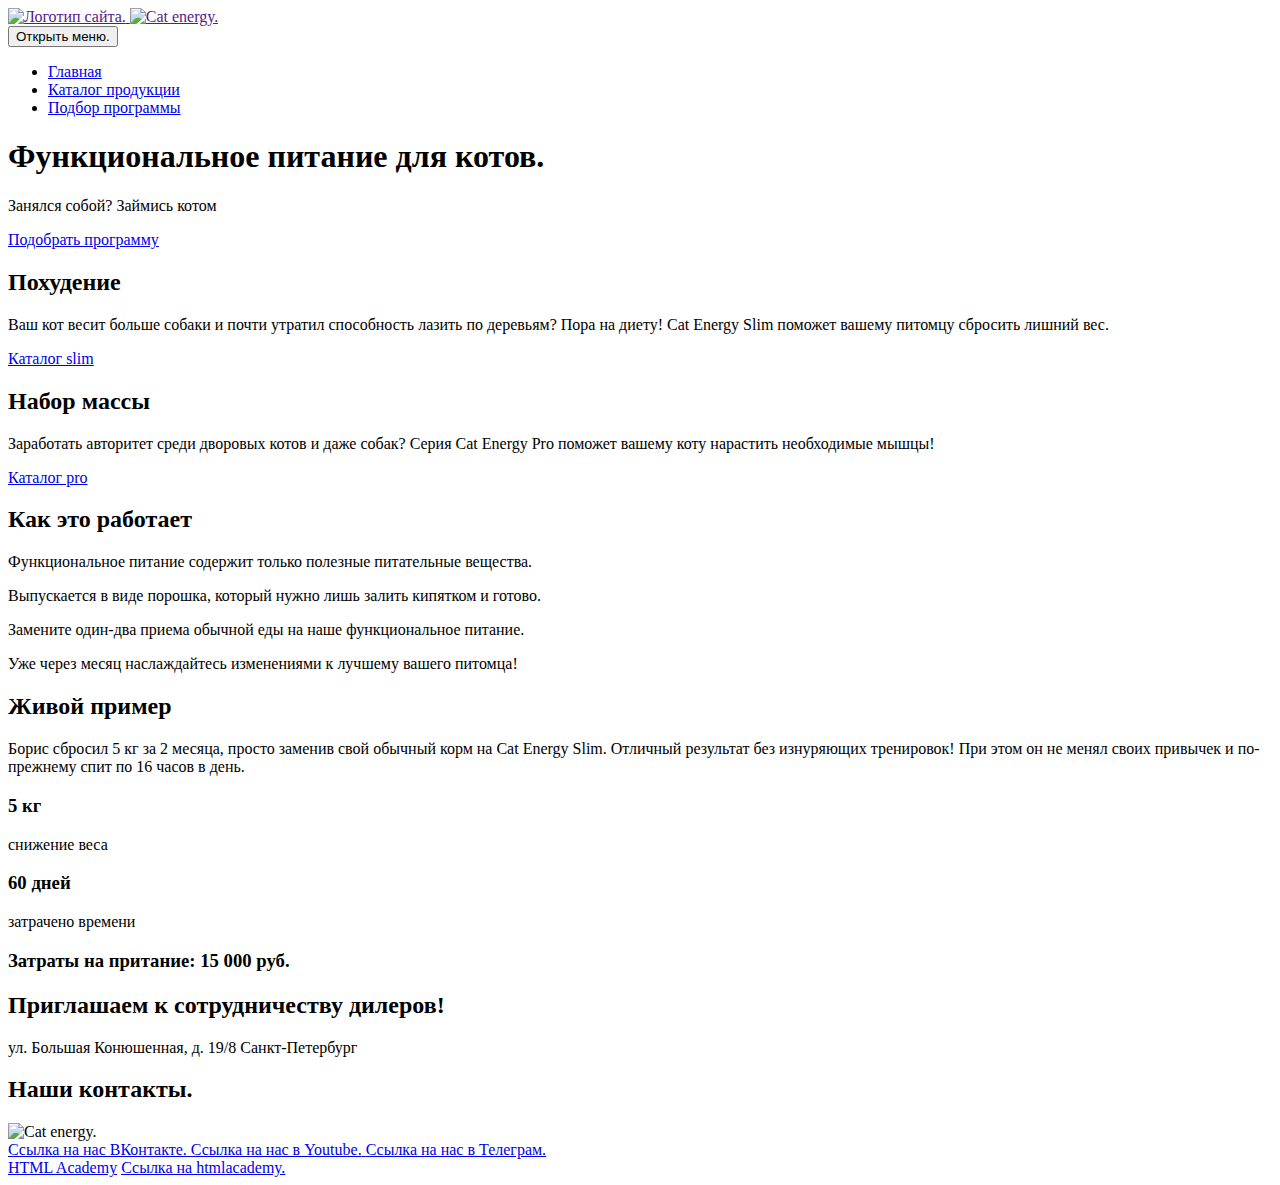
==== source/index.html @ 4a3897a3 "Добавляет разметку главной страницы" ====
<!DOCTYPE html>
<html lang="ru">
  <head>
    <meta charset="utf-8">
    <title>HTML Academy: Кэт энерджи</title>
  </head>
  <body class="page__body">
    <div class="page__index">
      <header class="main-header">
        <a class="main-header__logo" href="">
          <img  class="main-header__logo-img" src="#" alt="Логотип сайта.">
          <img  class="main-header__logo-text" src="#" alt="Cat energy.">
        </a>
        <nav class="main-nav">
          <button class="main-nav__toggle">
            <span class="visually-hidden">Открыть меню.</span>
          </button>
          <ul class="main-nav__list">
            <li class="main-nav__list-item">
              <a class="main-nav__list-link" href="#">
                Главная
              </a>
            </li>
            <li class="main-nav__list-item">
              <a class="main-nav__list-link" href="#">
                Каталог продукции
              </a>
            </li>
            <li class="main-nav__list-item">
              <a class="main-nav__list-link" href="#">
                Подбор программы
              </a>
            </li>
          </ul>
        </nav>
      </header>
      <main class="main-container">
        <section class="promo">
          <div class="promo__text">
            <h1 class="promo__title">Функциональное питание для котов.</h1>
            <p class="promo__description">Занялся собой? Займись котом</p>
          </div>
          <a  class="promo__link" href="#">Подобрать программу</a>
        </section>
        <section class="programs">
          <div class="programs__card">
            <h2 class="programs__title">Похудение</h2>
            <div class="programs__img"></div>
            <p class="programs__description">Ваш кот весит больше собаки и почти утратил способность лазить по деревьям? Пора на диету! Cat Energy Slim поможет вашему питомцу сбросить лишний вес.</p>
            <a class="programs__link" href="#">Каталог slim</a>
          </div>
          <div class="programs__card">
            <h2 class="programs__title">Набор массы</h2>
            <div class="programs__img"></div>
            <p class="programs__description">Заработать авторитет среди дворовых котов и даже собак? Серия Cat Energy Pro поможет вашему коту нарастить необходимые мышцы!</p>
            <a class="programs__link" href="#">Каталог pro</a>
          </div>
        </section>
        <section class="special">
          <h2 class="special__title">Как это работает</h2>
          <div class="special__card">
            <p class="special__card-description">
              Функциональное питание содержит только полезные питательные вещества.
            </p>
          </div>
          <div class="special__card">
            <p class="special__card-description">
              Выпускается в виде порошка, который нужно лишь залить кипятком и готово.
            </p>
          </div>
          <div class="special__card">
            <p class="special__card-description">
              Замените один-два приема обычной еды на наше функциональное питание.
            </p>
          </div>
          <div class="special__card">
            <p class="special__card-description">
              Уже через месяц наслаждайтесь изменениями к лучшему вашего питомца!
            </p>
          </div>
        </section>
        <section class="example">
          <div class="example__text">
            <h2 class="example__title">Живой пример</h2>
            <p class="example__description">Борис сбросил 5 кг за 2 месяца, просто заменив свой обычный корм на Cat Energy Slim. Отличный результат без изнуряющих тренировок! При этом он не менял своих привычек и по-прежнему спит по 16 часов в день.</p>
          </div>
          <div class="example__card">
            <h3 class="example__card-title">5 кг</h3>
            <p class="example__card-description">снижение веса</p>
          </div>
          <div class="example__card">
            <h3 class="example__card-title">60 дней</h3>
            <p class="example__card-description">затрачено времени</p>
          </div>
          <h3 class="example__subtitle">Затраты на притание: 15 000 руб.</h3>
          <div class="example__slider"></div>
        </section>
      </main>
      <footer class="main-footer">
        <section class="main-footer__collab">
          <h2 class="main-footer__collab-title">Приглашаем к сотрудничеству дилеров!</h2>
          <p class="main-footer__collab-description">ул. Большая Конюшенная, д. 19/8 Санкт-Петербург</p>
          <div class="main-footer__collab-map"></div>
        </section>
        <section class="main-footer__contacts">
          <h2 class="visually-hidden">Наши контакты.</h2>
          <img  class="main-footer__contacts-logo" src="#" alt="Cat energy.">
          <div class="main-footer__social">
            <a class="main-footer__social-link main-footer__social-link--vk" href="#">
              <span class="visually-hidden">Ссылка на нас ВКонтакте.</span>
            </a>
            <a class="main-footer__social-link main-footer__social-link--youtube" href="#">
              <span class="visually-hidden">Ссылка на нас в Youtube.</span>
            </a>
            <a class="main-footer__social-link main-footer__social-link--telegram" href="#">
              <span class="visually-hidden">Ссылка на нас в Телеграм.</span>
            </a>
          </div>
          <div class="main-footer__copyright">
            <a class="main-footer__copyright-text" href="#">HTML Academy</a>
            <a class="main-footer__copyright-img" href="#">
              <span class="visually-hidden">Ссылка на htmlacademy.</span>
            </a>
          </div>
        </section>
      </footer>
    </div>
  </body>
</html>
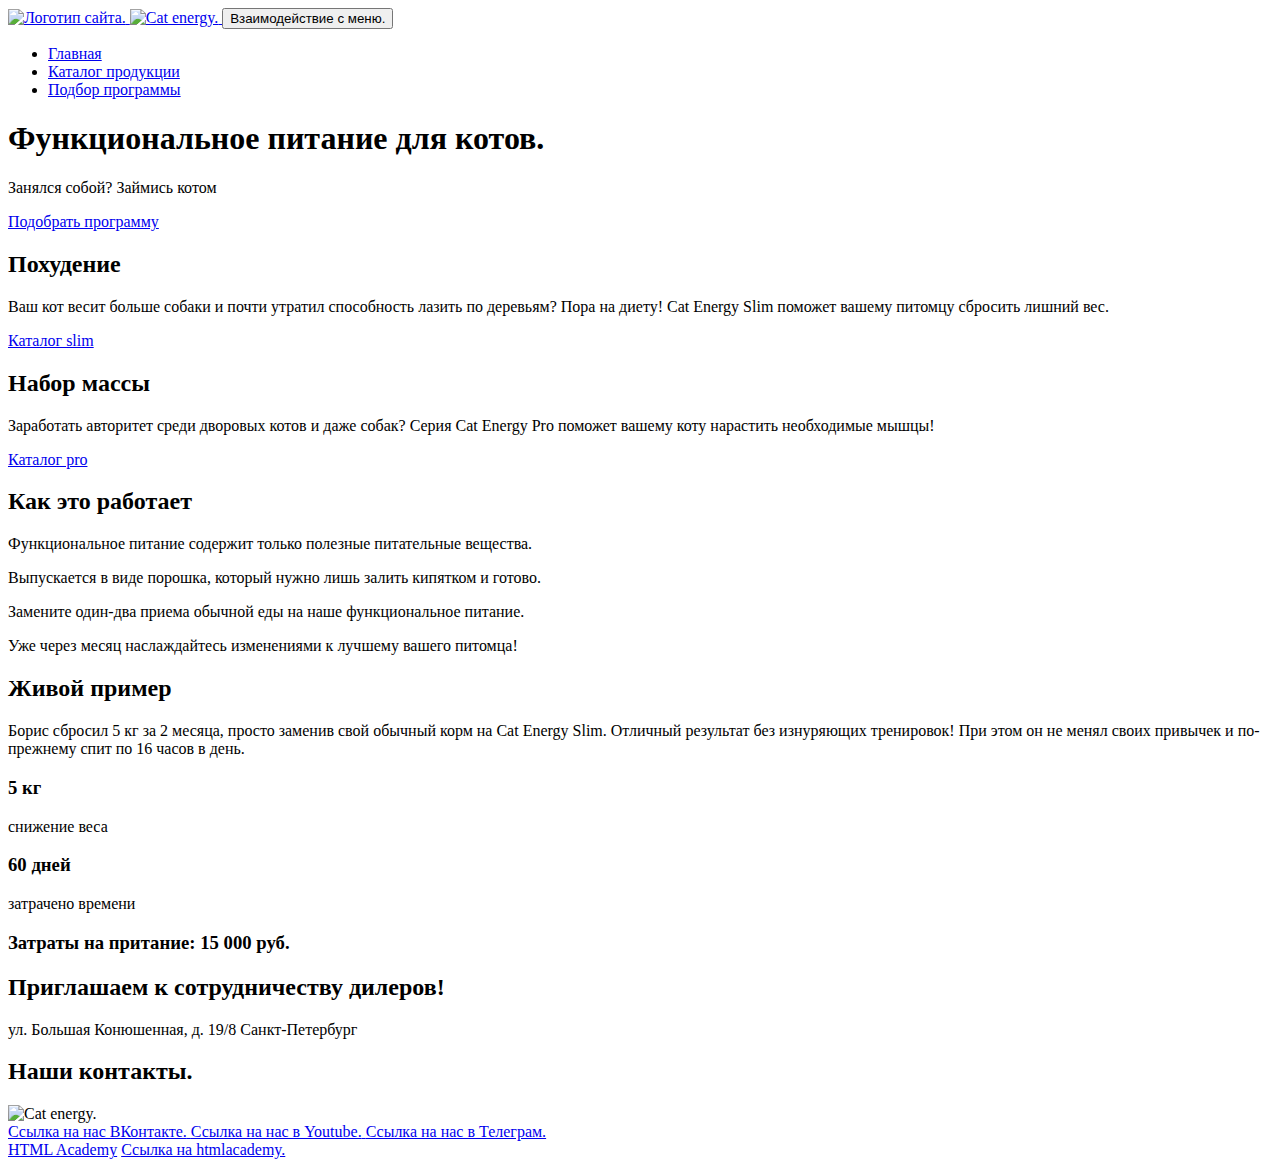
==== commit 99b6a8f3: "Создает каждому БЭМ-блоку отдельный препроцессорный файл" ====
--- a/source/index.html
+++ b/source/index.html
@@ -2,22 +2,23 @@
 <html lang="ru">
   <head>
     <meta charset="utf-8">
-    <title>HTML Academy: Кэт энерджи</title>
+    <title>HTML Academy: Кэт энерджи - главная</title>
+    <link rel="stylesheet" href="./css/style.css">
   </head>
   <body class="page__body">
     <div class="page__index">
       <header class="main-header">
-        <a class="main-header__logo" href="">
+        <a class="main-header__logo" href="#">
           <img  class="main-header__logo-img" src="#" alt="Логотип сайта.">
           <img  class="main-header__logo-text" src="#" alt="Cat energy.">
         </a>
+        <button class="main-header__toggle" type="button">
+          <span class="visually-hidden">Взаимодействие с меню.</span>
+        </button>
         <nav class="main-nav">
-          <button class="main-nav__toggle">
-            <span class="visually-hidden">Открыть меню.</span>
-          </button>
           <ul class="main-nav__list">
             <li class="main-nav__list-item">
-              <a class="main-nav__list-link" href="#">
+              <a class="main-nav__list-link main-nav__list-link--active" href="#">
                 Главная
               </a>
             </li>
@@ -36,9 +37,9 @@
       </header>
       <main class="main-container">
         <section class="promo">
-          <div class="promo__text">
-            <h1 class="promo__title">Функциональное питание для котов.</h1>
-            <p class="promo__description">Занялся собой? Займись котом</p>
+          <div class="page__text page__text--promo">
+            <h1 class="page__header">Функциональное питание для котов.</h1>
+            <p class="page__description">Занялся собой? Займись котом</p>
           </div>
           <a  class="promo__link" href="#">Подобрать программу</a>
         </section>
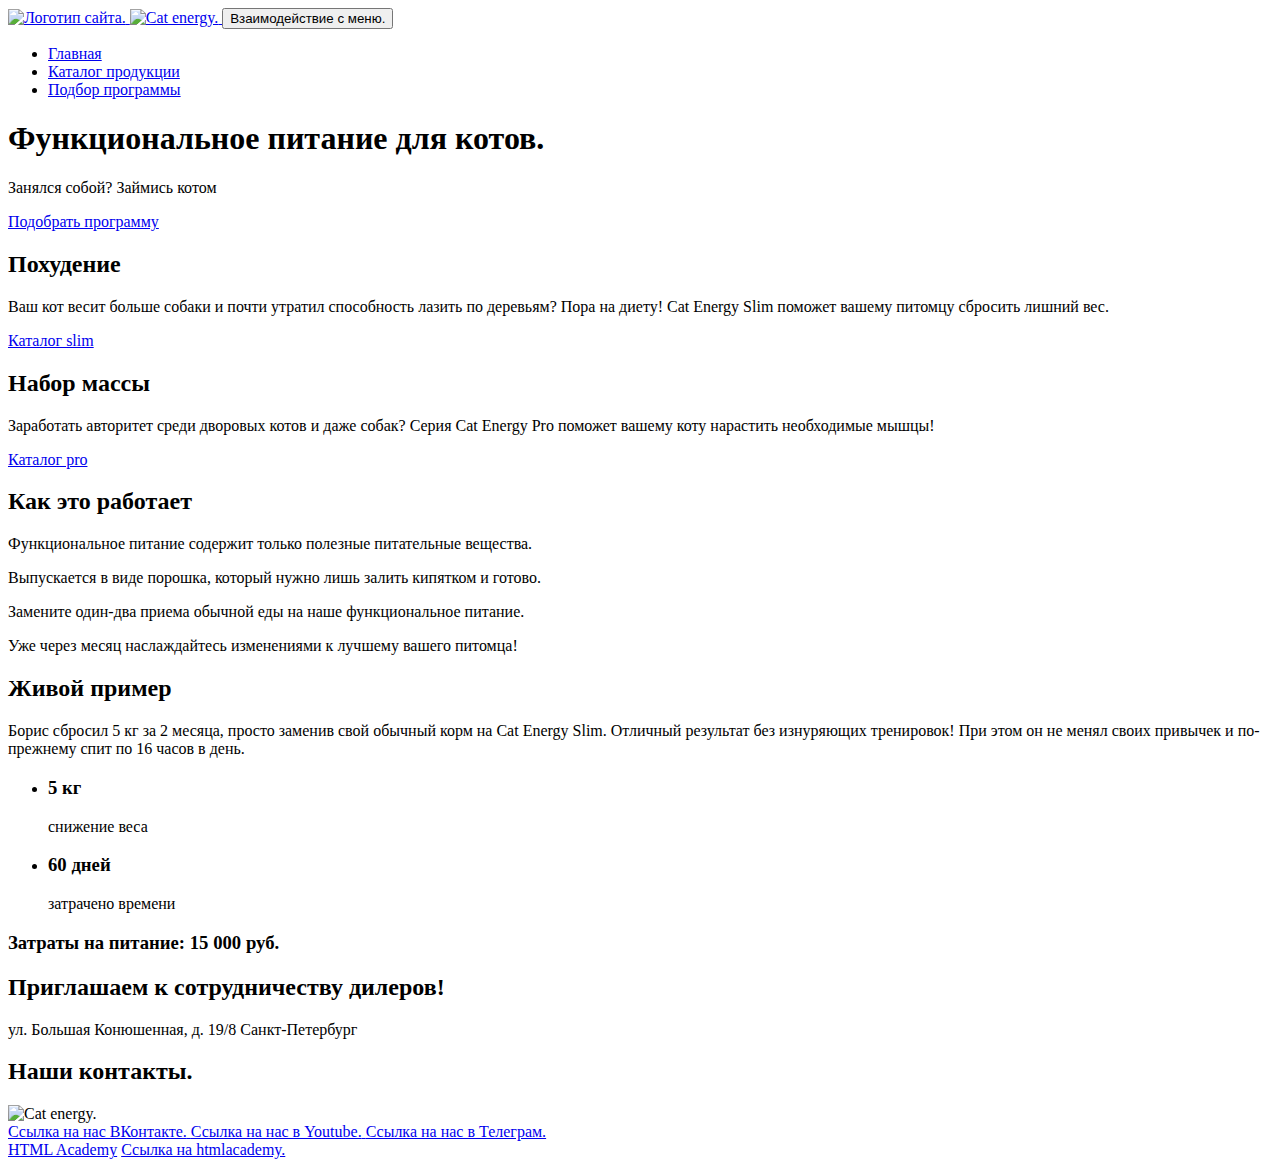
==== commit 1b5c0b24: "Добавляет базовую верстку всех блоков" ====
--- a/source/index.html
+++ b/source/index.html
@@ -8,27 +8,29 @@
   <body class="page__body">
     <div class="page__index">
       <header class="main-header">
-        <a class="main-header__logo" href="#">
-          <img  class="main-header__logo-img" src="#" alt="Логотип сайта.">
-          <img  class="main-header__logo-text" src="#" alt="Cat energy.">
-        </a>
-        <button class="main-header__toggle" type="button">
-          <span class="visually-hidden">Взаимодействие с меню.</span>
-        </button>
+        <div class="main-header__logo-wrapper main-header__logo-wrapper--mobile">
+          <a class="main-header__logo" href="index.html">
+            <img  class="main-header__logo-img" src="#" alt="Логотип сайта.">
+            <img  class="main-header__logo-text" src="#" alt="Cat energy.">
+          </a>
+          <button class="main-header__toggle" type="button">
+            <span class="visually-hidden">Взаимодействие с меню.</span>
+          </button>
+        </div>
         <nav class="main-nav">
-          <ul class="main-nav__list">
+          <ul class="main-nav__list list">
             <li class="main-nav__list-item">
-              <a class="main-nav__list-link main-nav__list-link--active" href="#">
+              <a class="main-nav__list-link main-nav__list-link--active main-nav__list-link--mobile" href="index.html">
                 Главная
               </a>
             </li>
             <li class="main-nav__list-item">
-              <a class="main-nav__list-link" href="#">
+              <a class="main-nav__list-link main-nav__list-link--mobile" href="catalog.html">
                 Каталог продукции
               </a>
             </li>
             <li class="main-nav__list-item">
-              <a class="main-nav__list-link" href="#">
+              <a class="main-nav__list-link main-nav__list-link--mobile" href="form.html">
                 Подбор программы
               </a>
             </li>
@@ -41,7 +43,7 @@
             <h1 class="page__header">Функциональное питание для котов.</h1>
             <p class="page__description">Занялся собой? Займись котом</p>
           </div>
-          <a  class="promo__link" href="#">Подобрать программу</a>
+          <a  class="promo__link button" href="#">Подобрать программу</a>
         </section>
         <section class="programs">
           <div class="programs__card">
@@ -60,21 +62,25 @@
         <section class="special">
           <h2 class="special__title">Как это работает</h2>
           <div class="special__card">
+            <div class="special__card-img"></div>
             <p class="special__card-description">
               Функциональное питание содержит только полезные питательные вещества.
             </p>
           </div>
           <div class="special__card">
+            <div class="special__card-img"></div>
             <p class="special__card-description">
               Выпускается в виде порошка, который нужно лишь залить кипятком и готово.
             </p>
           </div>
           <div class="special__card">
+            <div class="special__card-img"></div>
             <p class="special__card-description">
               Замените один-два приема обычной еды на наше функциональное питание.
             </p>
           </div>
           <div class="special__card">
+            <div class="special__card-img"></div>
             <p class="special__card-description">
               Уже через месяц наслаждайтесь изменениями к лучшему вашего питомца!
             </p>
@@ -85,22 +91,26 @@
             <h2 class="example__title">Живой пример</h2>
             <p class="example__description">Борис сбросил 5 кг за 2 месяца, просто заменив свой обычный корм на Cat Energy Slim. Отличный результат без изнуряющих тренировок! При этом он не менял своих привычек и по-прежнему спит по 16 часов в день.</p>
           </div>
-          <div class="example__card">
-            <h3 class="example__card-title">5 кг</h3>
-            <p class="example__card-description">снижение веса</p>
-          </div>
-          <div class="example__card">
-            <h3 class="example__card-title">60 дней</h3>
-            <p class="example__card-description">затрачено времени</p>
-          </div>
-          <h3 class="example__subtitle">Затраты на притание: 15 000 руб.</h3>
+          <ul class="example__list list">
+            <li class="example__card">
+              <h3 class="example__card-title">5 кг</h3>
+              <p class="example__card-description">снижение веса</p>
+            </li>
+            <li class="example__card">
+              <h3 class="example__card-title">60 дней</h3>
+              <p class="example__card-description">затрачено времени</p>
+            </li>
+          </ul>
+          <h3 class="example__subtitle">Затраты на питание: 15 000 руб.</h3>
           <div class="example__slider"></div>
         </section>
       </main>
       <footer class="main-footer">
         <section class="main-footer__collab">
-          <h2 class="main-footer__collab-title">Приглашаем к сотрудничеству дилеров!</h2>
-          <p class="main-footer__collab-description">ул. Большая Конюшенная, д. 19/8 Санкт-Петербург</p>
+          <div class="main-footer__collab-text">
+            <h2 class="main-footer__collab-title">Приглашаем к сотрудничеству дилеров!</h2>
+            <p class="main-footer__collab-description">ул. Большая Конюшенная, д. 19/8 Санкт-Петербург</p>
+          </div>
           <div class="main-footer__collab-map"></div>
         </section>
         <section class="main-footer__contacts">
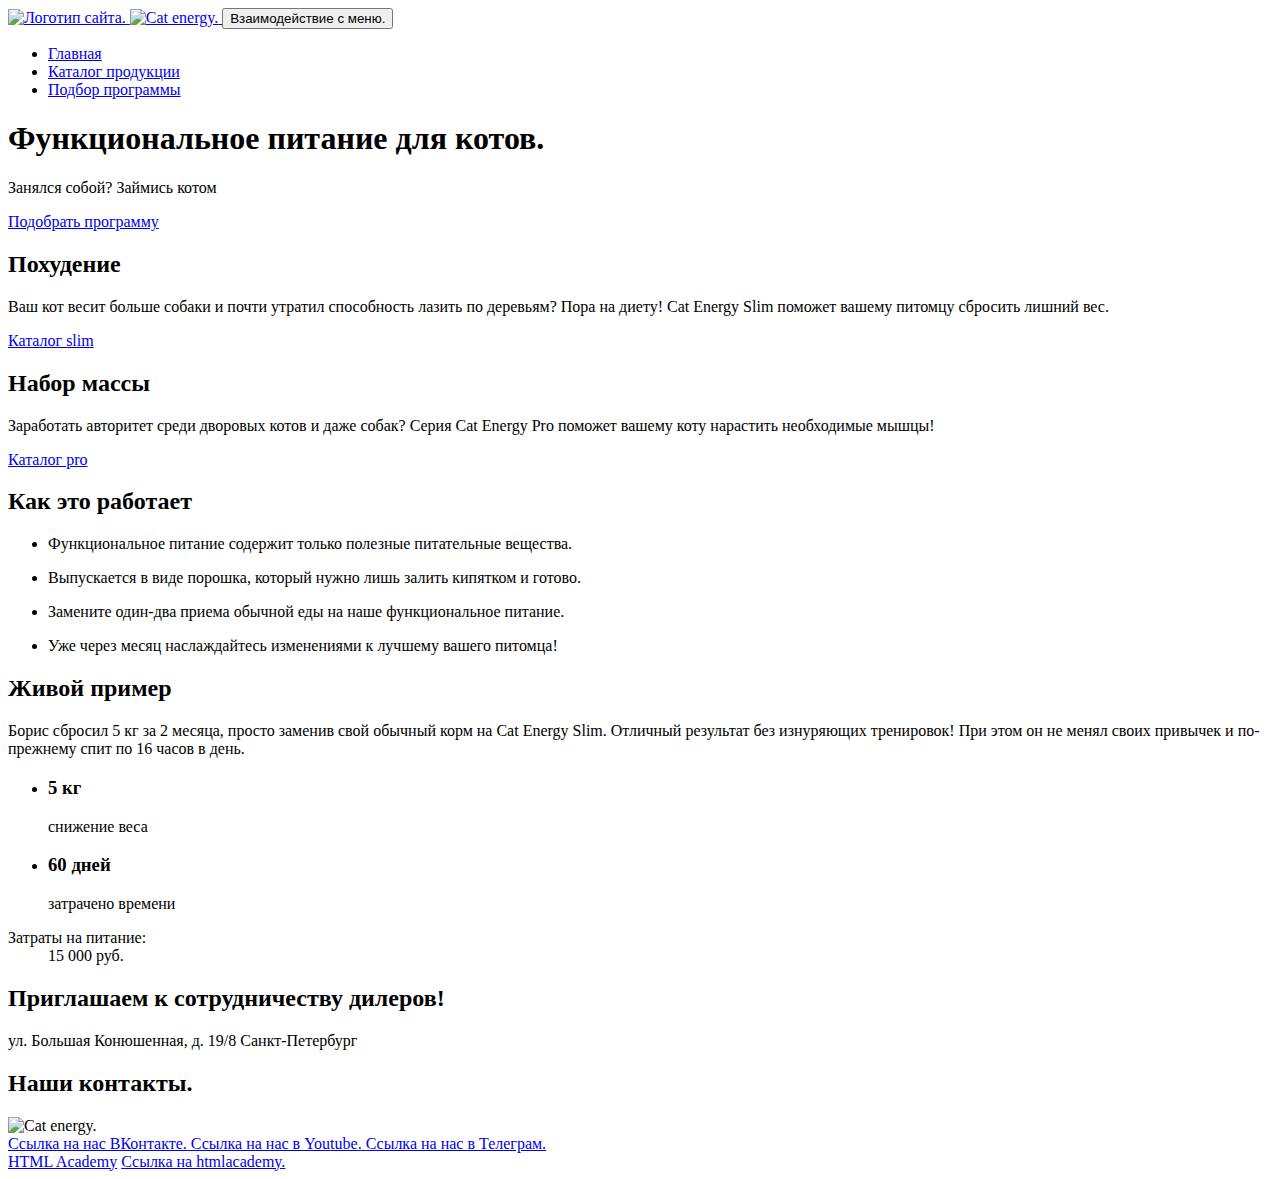
==== commit b3a83274: "Добавил верстку адаптивной сетки" ====
--- a/source/index.html
+++ b/source/index.html
@@ -2,13 +2,14 @@
 <html lang="ru">
   <head>
     <meta charset="utf-8">
+    <meta name="viewport" content="width=device-width, initial-scale=1">
     <title>HTML Academy: Кэт энерджи - главная</title>
     <link rel="stylesheet" href="./css/style.css">
   </head>
   <body class="page__body">
     <div class="page__index">
       <header class="main-header">
-        <div class="main-header__logo-wrapper main-header__logo-wrapper--mobile">
+        <div class="main-header__logo-wrapper">
           <a class="main-header__logo" href="index.html">
             <img  class="main-header__logo-img" src="#" alt="Логотип сайта.">
             <img  class="main-header__logo-text" src="#" alt="Cat energy.">
@@ -18,19 +19,19 @@
           </button>
         </div>
         <nav class="main-nav">
-          <ul class="main-nav__list list">
+          <ul class="main-nav__list">
             <li class="main-nav__list-item">
-              <a class="main-nav__list-link main-nav__list-link--active main-nav__list-link--mobile" href="index.html">
+              <a class="main-nav__list-link main-nav__list-link--index main-nav__list-link--index-active" href="index.html">
                 Главная
               </a>
             </li>
             <li class="main-nav__list-item">
-              <a class="main-nav__list-link main-nav__list-link--mobile" href="catalog.html">
+              <a class="main-nav__list-link main-nav__list-link--index" href="catalog.html">
                 Каталог продукции
               </a>
             </li>
             <li class="main-nav__list-item">
-              <a class="main-nav__list-link main-nav__list-link--mobile" href="form.html">
+              <a class="main-nav__list-link main-nav__list-link--index" href="form.html">
                 Подбор программы
               </a>
             </li>
@@ -39,11 +40,17 @@
       </header>
       <main class="main-container">
         <section class="promo">
-          <div class="page__text page__text--promo">
-            <h1 class="page__header">Функциональное питание для котов.</h1>
-            <p class="page__description">Занялся собой? Займись котом</p>
+          <div class="page__text-wrapper">
+            <div class="page__text page__text--promo">
+              <h1 class="page__title">Функциональное питание для котов.</h1>
+              <p class="page__description">Занялся собой? Займись котом</p>
+            </div>
+            <a  class="promo__link button" href="#">Подобрать программу</a>
           </div>
-          <a  class="promo__link button" href="#">Подобрать программу</a>
+          <div class="promo__img-wrapper">
+             <div class="promo__pic"></div> <!-- здесь будет картинка товара-->
+             <div class="promo__background"></div> <!-- здесь будет фоновая картинка с котиком-->
+          </div>
         </section>
         <section class="programs">
           <div class="programs__card">
@@ -61,47 +68,54 @@
         </section>
         <section class="special">
           <h2 class="special__title">Как это работает</h2>
-          <div class="special__card">
-            <div class="special__card-img"></div>
-            <p class="special__card-description">
-              Функциональное питание содержит только полезные питательные вещества.
-            </p>
-          </div>
-          <div class="special__card">
-            <div class="special__card-img"></div>
-            <p class="special__card-description">
-              Выпускается в виде порошка, который нужно лишь залить кипятком и готово.
-            </p>
-          </div>
-          <div class="special__card">
-            <div class="special__card-img"></div>
-            <p class="special__card-description">
-              Замените один-два приема обычной еды на наше функциональное питание.
-            </p>
-          </div>
-          <div class="special__card">
-            <div class="special__card-img"></div>
-            <p class="special__card-description">
-              Уже через месяц наслаждайтесь изменениями к лучшему вашего питомца!
-            </p>
-          </div>
+          <ul class="special__list">
+            <li class="special__card">
+              <div class="special__card-img"></div>
+              <p class="special__card-description">
+                Функциональное питание содержит только полезные питательные вещества.
+              </p>
+            </li>
+            <li class="special__card">
+              <div class="special__card-img"></div>
+              <p class="special__card-description">
+                Выпускается в виде порошка, который нужно лишь залить кипятком и готово.
+              </p>
+            </li>
+            <li class="special__card">
+              <div class="special__card-img"></div>
+              <p class="special__card-description">
+                Замените один-два приема обычной еды на наше функциональное питание.
+              </p>
+            </li>
+            <li class="special__card">
+              <div class="special__card-img"></div>
+              <p class="special__card-description">
+                Уже через месяц наслаждайтесь изменениями к лучшему вашего питомца!
+              </p>
+            </li>
+          </ul>
         </section>
         <section class="example">
           <div class="example__text">
             <h2 class="example__title">Живой пример</h2>
             <p class="example__description">Борис сбросил 5 кг за 2 месяца, просто заменив свой обычный корм на Cat Energy Slim. Отличный результат без изнуряющих тренировок! При этом он не менял своих привычек и по-прежнему спит по 16 часов в день.</p>
           </div>
-          <ul class="example__list list">
-            <li class="example__card">
-              <h3 class="example__card-title">5 кг</h3>
-              <p class="example__card-description">снижение веса</p>
-            </li>
-            <li class="example__card">
-              <h3 class="example__card-title">60 дней</h3>
-              <p class="example__card-description">затрачено времени</p>
-            </li>
-          </ul>
-          <h3 class="example__subtitle">Затраты на питание: 15 000 руб.</h3>
+          <div class="example__lists">
+            <ul class="example__list">
+              <li class="example__card">
+                <h3 class="example__card-title">5 кг</h3>
+                <p class="example__card-description">снижение веса</p>
+              </li>
+              <li class="example__card">
+                <h3 class="example__card-title">60 дней</h3>
+                <p class="example__card-description">затрачено времени</p>
+              </li>
+            </ul>
+            <dl class="example__sublist">
+              <dt class="example__subtitle">Затраты на питание:</dt>
+              <dd class="example__subdescription">15 000 руб.</dd>
+            </dl>
+          </div>
           <div class="example__slider"></div>
         </section>
       </main>
